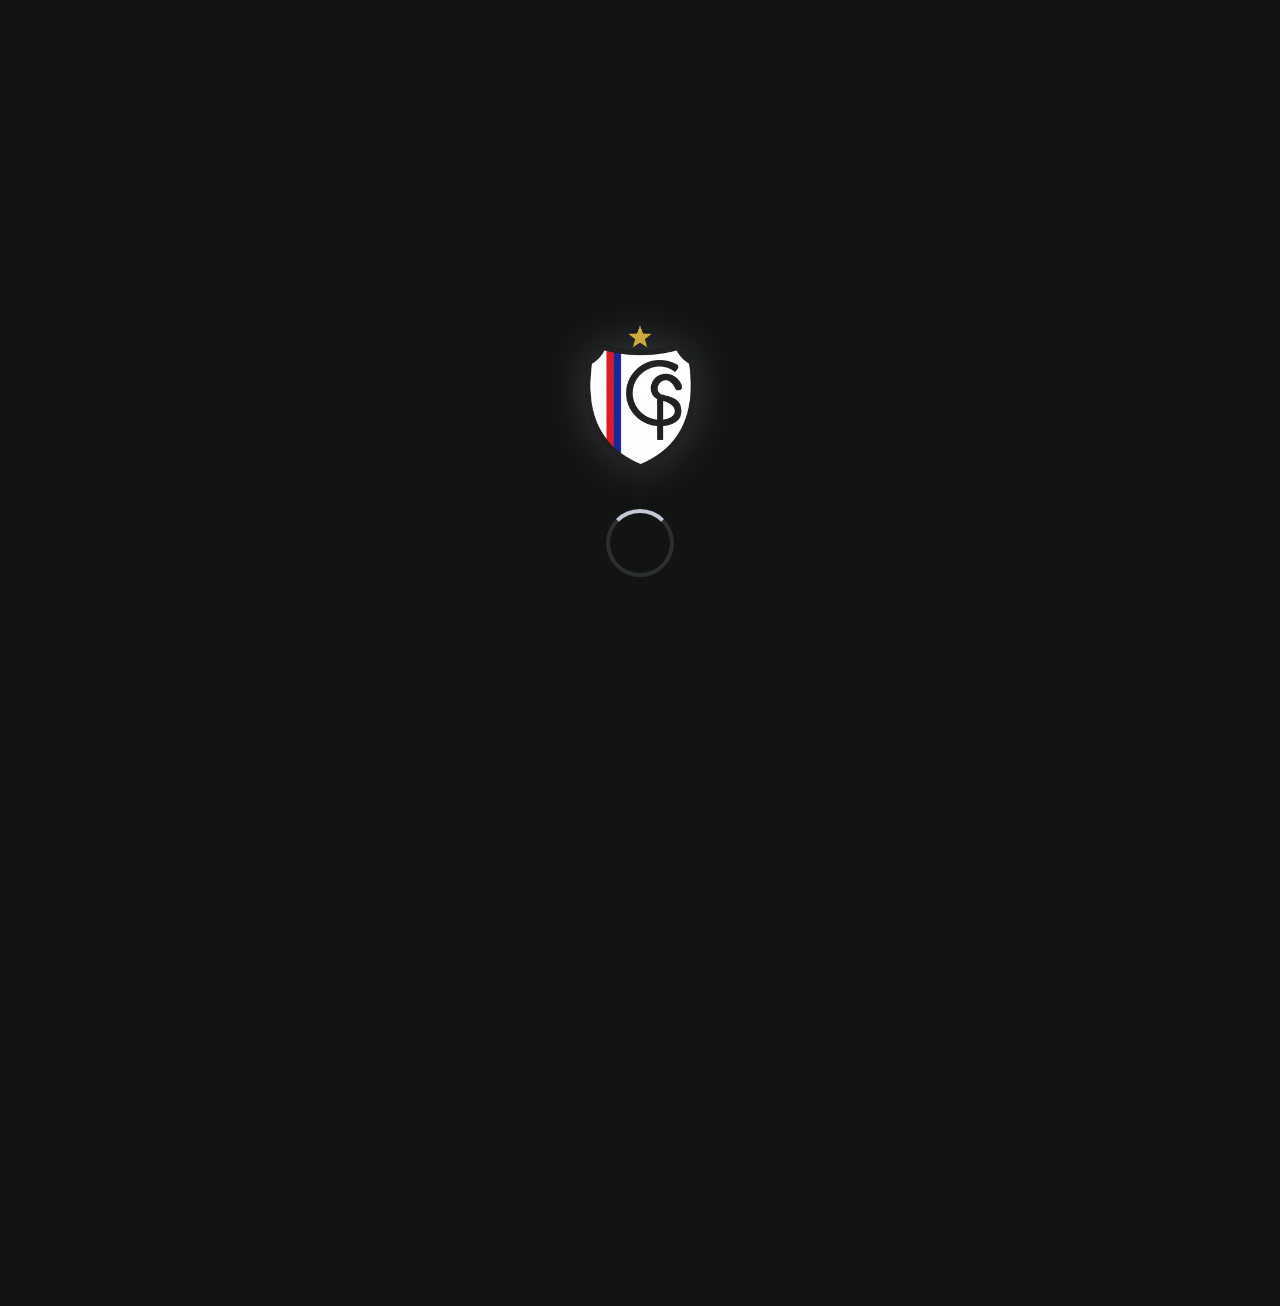
==== index.html @ ffbbaebc "Eliminar fallback hardcodeado 'Usuario' en perfil - Agregar subida de avatar: file input → canvas 12" ====
<!DOCTYPE html><html class="dark" lang="es"><head>
<meta charset="utf-8">
<meta content="width=device-width, initial-scale=1.0" name="viewport">
<title>ALBUM CSYDP</title>
<link rel="icon" type="image/png" sizes="32x32" href="assets/favicon-32x32.png">
<script src="https://cdn.tailwindcss.com?plugins=forms,container-queries"></script>
<link href="https://fonts.googleapis.com/css2?family=Anybody:wght@400;700;800&amp;family=Hanken+Grotesk:wght@400;600&amp;family=JetBrains+Mono:wght@500&amp;display=swap" rel="stylesheet">
<link href="https://fonts.googleapis.com/css2?family=Material+Symbols+Outlined:wght,FILL@100..700,0..1&amp;display=swap" rel="stylesheet">
<style>
#loading-screen {
  position: fixed; inset: 0; z-index: 9999;
  display: flex; flex-direction: column;
  align-items: center; justify-content: center;
  background: #121414;
  transition: opacity 0.4s ease;
}
#loading-screen.hidden { opacity: 0; pointer-events: none; }
@keyframes loading-spin { to { transform: rotate(360deg); } }
.loading-spin {
  width: 30px; height: 30px;
  border: 3px solid rgba(195,198,215,0.15);
  border-top-color: #c3c6d7;
  border-radius: 50%;
  animation: loading-spin 0.8s linear infinite;
}
</style>
<script id="tailwind-config">
        tailwind.config = {
            darkMode: "class",
            theme: {
                extend: {
                    "colors": {
                        "surface": "#121414",
                        "primary": "#c3c6d7",
                        "on-surface-variant": "#c7c6cc",
                        "primary-fixed": "#dfe2f3",
                        "on-secondary": "#680009",
                        "surface-container-high": "#282a2b",
                        "inverse-on-surface": "#2f3131",
                        "secondary-container": "#d2031e",
                        "on-surface": "#e2e2e2",
                        "error-container": "#93000a",
                        "on-background": "#e2e2e2",
                        "surface-tint": "#c3c6d7",
                        "on-tertiary-fixed": "#221b00",
                        "on-primary": "#2c303d",
                        "tertiary-fixed": "#ffe16d",
                        "secondary": "#ffb3ad",
                        "on-primary-fixed": "#171b28",
                        "on-primary-container": "#777b8a",
                        "inverse-primary": "#5a5e6d",
                        "on-primary-fixed-variant": "#434654",
                        "on-secondary-fixed": "#410003",
                        "on-tertiary-container": "#917a00",
                        "outline-variant": "#46464c",
                        "surface-container-highest": "#333535",
                        "tertiary-container": "#130e00",
                        "surface-dim": "#121414",
                        "on-error-container": "#ffdad6",
                        "on-tertiary-fixed-variant": "#544600",
                        "surface-container-low": "#1a1c1c",
                        "secondary-fixed-dim": "#ffb3ad",
                        "surface-variant": "#333535",
                        "on-secondary-fixed-variant": "#930011",
                        "on-secondary-container": "#ffe1de",
                        "primary-container": "#0a0e1a",
                        "surface-container-lowest": "#0c0f0f",
                        "surface-bright": "#37393a",
                        "tertiary-fixed-dim": "#e9c400",
                        "on-tertiary": "#3a3000",
                        "background": "#121414",
                        "inverse-surface": "#e2e2e2",
                        "tertiary": "#e9c400",
                        "on-error": "#690005",
                        "error": "#ffb4ab",
                        "outline": "#909096",
                        "surface-container": "#1e2020",
                        "primary-fixed-dim": "#c3c6d7",
                        "secondary-fixed": "#ffdad6"
                    },
                    "borderRadius": {
                        "DEFAULT": "0.125rem",
                        "lg": "0.25rem",
                        "xl": "0.5rem",
                        "full": "0.75rem"
                    },
                    "spacing": {
                        "grid-gutter": "1rem",
                        "container-max-width": "1200px",
                        "section-margin": "2rem",
                        "sticker-gap": "0.75rem"
                    },
                    "fontFamily": {
                        "display-lg": ["Anybody"],
                        "body-sm": ["Hanken Grotesk"],
                        "headline-md": ["Anybody"],
                        "body-lg": ["Hanken Grotesk"],
                        "label-numeric": ["JetBrains Mono"],
                        "display-lg-mobile": ["Anybody"]
                    },
                    "fontSize": {
                        "display-lg": ["32px", {"lineHeight": "1.1", "letterSpacing": "-0.02em", "fontWeight": "800"}],
                        "body-sm": ["14px", {"lineHeight": "1.5", "fontWeight": "400"}],
                        "headline-md": ["24px", {"lineHeight": "1.2", "fontWeight": "700"}],
                        "body-lg": ["18px", {"lineHeight": "1.6", "fontWeight": "400"}],
                        "label-numeric": ["12px", {"lineHeight": "1.0", "letterSpacing": "0.05em", "fontWeight": "500"}],
                        "display-lg-mobile": ["36px", {"lineHeight": "1.1", "fontWeight": "800"}]
                    }
                },
            },
        }
    </script>
<link href="Styles/styles.css" rel="stylesheet">
<script src="https://cdn.jsdelivr.net/npm/@supabase/supabase-js@2"></script>
</head>
<body class="font-body-lg text-body-lg">
<div id="loading-screen">
  <img src="assets/social-escudo-estrelladorada.png" alt="CSYDP"
    style="width:150px;height:150px;object-fit:contain;margin-bottom:36px;filter:drop-shadow(0 0 20px rgba(195,198,215,0.2));">
  <div class="loading-spin" style="width:60px;height:60px;border-width:4px;"></div>
</div>
<!-- Top App Bar -->
<header class="fixed top-0 w-full z-50 backdrop-blur-xl bg-surface/40">
<div class="flex justify-between items-center px-grid-gutter py-4 w-full max-w-container-max-width mx-auto">
<h1 class="font-display-lg-mobile text-display-lg-mobile md:font-display-lg md:text-display-lg text-primary drop-shadow-[0_2px_4px_rgba(195,198,215,0.3)] cursor-pointer" onclick="goToHome()">
                ALBUM CSYDP
            </h1>
<div class="flex items-center gap-4">
<div class="hidden md:flex items-center gap-3 mr-2 cursor-pointer hover:text-primary transition-colors relative" onclick="togglePilon()">
<span class="material-symbols-outlined text-[28px]">inventory_2</span>
<span class="font-body-sm text-[14px]">Pilón</span>
<span id="pilon-badge-desktop" class="pilon-badge hidden">0</span>
</div>
<div class="hidden md:flex items-center gap-3 mr-2 cursor-pointer hover:text-primary transition-colors" onclick="toggleStatsModal()">
<span class="material-symbols-outlined text-[28px]">bar_chart</span>
<span class="font-body-sm text-[14px]">Progreso</span>
</div>
<div class="hidden md:flex flex-col items-end mr-2">
<span class="font-headline-md text-primary leading-tight" id="profile-username"></span>
</div>
<div class="w-12 h-12 rounded-full overflow-hidden border-2 border-secondary-container shadow-lg cursor-pointer" onclick="toggleProfileModal()">
<img id="profile-avatar" alt="User Avatar" class="w-full h-full object-cover">
</div>
</div>
</div>
</header>
<!-- Main View -->
<main class="view-transition min-h-screen relative flex items-center justify-center pt-24 pb-12 overflow-hidden hidden-view" id="main-view">
<!-- Stadium Background -->
<div class="fixed inset-0 z-0">
<img alt="Stadium at night" class="w-full h-full object-cover brightness-50" src="https://lh3.googleusercontent.com/aida-public/[base64]">
<div class="absolute inset-0 bg-gradient-to-t from-surface via-transparent to-transparent"></div>
</div>
<div class="relative z-10 w-full max-w-6xl px-0 grid grid-cols-1 md:grid-cols-2 gap-8 items-stretch">
<!-- Daily Pack Card -->
<div class="glass-panel rounded-xl p-8 flex flex-col items-center justify-between group hover:border-primary/40 transition-all duration-500">
<div class="text-center">
<h2 class="font-display-lg-mobile text-primary mb-2">SOBRE DIARIO</h2>
<p id="subtitulo-sobre-diario" class="text-on-surface-variant font-body-sm">Vuelve mañana para más stickers gratuitos</p>
</div>
<div class="relative py-8 w-full flex justify-center">
<div class="absolute inset-0 bg-primary/10 blur-3xl rounded-full scale-75 group-hover:scale-100 transition-transform"></div>
<div class="relative z-10 floating-pack">
<img alt="Sobre de Figuritas" class="w-64 md:w-72 h-auto object-contain" src="https://lh3.googleusercontent.com/aida-public/[base64]"/>
</div>
</div>
<div class="w-full text-center space-y-6">
<div class="scoreboard-font text-4xl text-on-surface tracking-widest bg-black/40 py-4 rounded-lg border-b-2 border-primary/20" id="countdown">23:12:23</div>
<button id="btn-sobre-diario" class="w-full bg-secondary-container text-on-secondary-container font-display-lg-mobile text-xl py-4 rounded-lg shadow-[0_4px_0_#930011] active:translate-y-1 active:shadow-none transition-all flex items-center justify-center gap-3" onclick="abrirSobre()">
<span class="material-symbols-outlined">auto_awesome</span>
                        OBTENER SOBRE DIARIO
                    </button>
</div>
</div>
<!-- Album Access Card -->
<div class="relative overflow-hidden border rounded-xl flex flex-col items-center justify-between transition-all duration-500 cursor-pointer group h-full album-card-glow" onclick="toggleAlbum(1)"><div class="absolute inset-0 z-0">
    <img alt="Album Cover Background" class="w-full h-full object-cover" src="https://lh3.googleusercontent.com/aida-public/[base64]">
</div>

<div class="relative z-10 w-full h-full flex flex-col justify-between">
    <div class="text-center pt-4 ">
        <h2 class="font-headline-md text-primary uppercase tracking-wider drop-shadow-md">MI COLECCIÓN</h2>

        <div class="w-full space-y-2 pb-4 px-4">
            <div class="flex justify-between items-end mb-2">
                
                <span class="text-secondary font-label-numeric text-[10px] tracking-widest font-bold">%50 COMPLETADO</span>
            </div>
            <div class="w-full bg-surface-dim/50 h-2 rounded-full overflow-hidden border border-white/5">
                <div class="bg-secondary-container h-full w-1/2 shadow-[0_0_10px_rgba(210,3,30,0.5)]"></div>
            </div>
        </div>
    </div>
    </div>

    </div>
</div></div>
</div>
</main>
<!-- Album View - Page 1 -->
<main class="view-transition min-h-screen pt-32 pb-24 px-4 overflow-y-auto hidden-view album-page" id="album-page-1"></main>
<!-- Album View - Page 2 -->
<main class="view-transition min-h-screen pt-32 pb-24 px-4 overflow-y-auto hidden-view album-page" id="album-page-2"></main>
<!-- Album View - Pages 3-7 (Actuales + Promesas) -->
<main class="view-transition min-h-screen pt-32 pb-24 px-4 overflow-y-auto hidden-view album-page" id="album-page-3"></main>
<main class="view-transition min-h-screen pt-32 pb-24 px-4 overflow-y-auto hidden-view album-page" id="album-page-4"></main>
<main class="view-transition min-h-screen pt-32 pb-24 px-4 overflow-y-auto hidden-view album-page" id="album-page-5"></main>
<main class="view-transition min-h-screen pt-32 pb-24 px-4 overflow-y-auto hidden-view album-page" id="album-page-6"></main>
<main class="view-transition min-h-screen pt-32 pb-24 px-4 overflow-y-auto hidden-view album-page" id="album-page-7"></main>
<!-- Pack Result Modal -->
<div class="fixed inset-0 z-[60] flex items-center justify-center bg-black/70 backdrop-blur-sm hidden-view" id="pack-modal">
  <!-- Step 1: Closed Pack -->
  <div id="pack-step-closed" class="hidden-view flex flex-col items-center gap-6 glass-panel rounded-xl p-8 max-w-lg w-full mx-4 border border-primary/20 relative">
    <button class="absolute top-2 right-2 text-on-surface-variant hover:text-primary transition-colors" onclick="cerrarModalCompleto()" type="button">
      <span class="material-symbols-outlined text-2xl">close</span>
    </button>
    <img src="assets/sobre-album.png" alt="Sobre" class="w-64 h-auto object-contain floating-pack">
    <button class="w-full bg-secondary-container text-on-secondary-container font-display-lg-mobile text-xl py-4 rounded-lg shadow-[0_4px_0_#930011] active:translate-y-1 active:shadow-none transition-all flex items-center justify-center gap-3" onclick="animarApertura()" type="button">
      <span class="material-symbols-outlined">auto_awesome</span>
      ABRIR SOBRE
    </button>
  </div>
  <!-- Step 2: Revealing stickers -->
  <div id="pack-step-reveal" class="hidden-view flex flex-col items-center gap-6 glass-panel rounded-xl p-8 max-w-lg w-full mx-4 border border-primary/20 relative">
    <button class="absolute top-2 right-2 text-on-surface-variant hover:text-primary transition-colors" onclick="cerrarModalCompleto()" type="button">
      <span class="material-symbols-outlined text-2xl">close</span>
    </button>
    <h2 class="font-headline-md text-primary text-center">FIGURITA <span id="pack-current-num">1</span> DE 5</h2>
    <div id="sticker-stack" class="relative w-72 h-96"></div>
    <button id="btn-siguiente" class="w-full bg-secondary-container text-on-secondary-container font-display-lg-mobile text-xl py-4 rounded-lg shadow-[0_4px_0_#930011] active:translate-y-1 active:shadow-none transition-all" onclick="siguienteFigurita()" type="button">
      SIGUIENTE <span class="material-symbols-outlined" style="font-size: 20px;">arrow_forward</span>
    </button>
  </div>
  <!-- Step 3: All stickers revealed -->
  <div id="pack-step-complete" class="hidden-view flex flex-col items-center gap-6 glass-panel rounded-xl p-8 w-full mx-4 border border-primary/20 relative">
    <button class="absolute top-2 right-2 text-on-surface-variant hover:text-primary transition-colors" onclick="cerrarModalCompleto()" type="button">
      <span class="material-symbols-outlined text-2xl">close</span>
    </button>
    <h2 class="font-headline-md text-primary text-center">ABRISTE TU SOBRE</h2>
    <div id="pack-stickers-grid" class="flex justify-center gap-3 flex-nowrap"></div>
    <button class="w-full bg-secondary-container text-on-secondary-container font-display-lg-mobile text-xl py-4 rounded-lg shadow-[0_4px_0_#930011] active:translate-y-1 active:shadow-none transition-all" onclick="cerrarModalCompleto()" type="button">
      ACEPTAR
    </button>
  </div>
</div>
<!-- Pilón Overlay -->
<div class="fixed inset-0 hidden-view pilon-overlay" id="pilon-overlay" onclick="togglePilon()"></div>
<!-- Pilón Panel -->
<div class="fixed top-16 left-0 right-0 pilon-panel" id="pilon-panel">
  <div class="bg-surface-container-high border-b border-white/10 rounded-b-xl shadow-2xl max-h-[55vh] flex flex-col mx-4">
    <div class="flex items-center justify-between p-3 border-b border-white/5">
      <h2 class="font-headline-md text-[16px] text-primary">Figuritas <span class="text-secondary-container">Sueltas</span></h2>
      <button class="text-on-surface-variant hover:text-primary transition-colors" onclick="togglePilon()" type="button">
        <span class="material-symbols-outlined">close</span>
      </button>
    </div>
    <div class="p-3 overflow-y-auto flex-1">
      <div id="pilon-empty" class="text-center py-6 hidden-view">
        <span class="material-symbols-outlined text-4xl text-on-surface-variant opacity-30">inventory_2</span>
        <p class="text-on-surface-variant font-body-sm text-[13px] mt-2">No tenés figuritas sueltas</p>
      </div>
      <div id="pilon-grid" class="grid grid-cols-5 md:grid-cols-8 gap-2"></div>
    </div>
  </div>
</div>
<!-- Bottom Nav Bar (Mobile only) -->
<nav class="md:hidden fixed bottom-0 left-0 w-full z-50 flex justify-around items-center px-4 pb-6 pt-3 backdrop-blur-2xl border-t border-white/10 bg-surface/80 rounded-t-full shadow-2xl">
<div class="flex flex-col items-center justify-center text-on-surface-variant opacity-60" onclick="goToHome()">
<span class="material-symbols-outlined">stadium</span>
<span class="font-body-sm text-[10px]">Home</span>
</div>
<div class="flex flex-col items-center justify-center bg-secondary-container text-on-secondary-container rounded-full px-6 py-1 shadow-[0_0_15px_rgba(210,3,30,0.4)]" onclick="toggleAlbum(1)">
<span class="material-symbols-outlined" style="font-variation-settings: &quot;FILL&quot; 1;">book_5</span>
<span class="font-body-sm text-[10px]">Album</span>
</div>
<div class="flex flex-col items-center justify-center text-on-surface-variant opacity-60 relative" onclick="togglePilon()">
<span class="material-symbols-outlined">inventory_2</span>
<span class="font-body-sm text-[10px]">Pilón</span>
<span id="pilon-badge" class="pilon-badge hidden">0</span>
</div>
<div class="flex flex-col items-center justify-center text-on-surface-variant opacity-60" onclick="toggleStatsModal()">
<span class="material-symbols-outlined">bar_chart</span>
<span class="font-body-sm text-[10px]">Stats</span>
</div>
<div class="flex flex-col items-center justify-center text-on-surface-variant opacity-60" onclick="toggleProfileModal()">
<span class="material-symbols-outlined">person</span>
<span class="font-body-sm text-[10px]">Profile</span>
</div>
</nav>
<!-- Stats Modal -->
<div class="fixed inset-0 z-[60] flex items-center justify-center bg-black/70 backdrop-blur-sm hidden-view" id="stats-modal">
  <div class="glass-panel rounded-xl p-8 max-w-sm w-full mx-4 border border-primary/20 flex flex-col gap-6">
    <div class="text-center">
      <h2 class="font-headline-md text-primary">ESTADÍSTICAS</h2>
    </div>
    <div id="stats-content" class="space-y-5">
    </div>
    <button class="w-full bg-surface-container-high text-on-surface-variant font-display-lg-mobile text-lg py-3 rounded-lg border border-white/10 hover:bg-white/5 transition-all" onclick="toggleStatsModal()" type="button">
      CERRAR
    </button>
  </div>
</div>
<!-- Profile Modal -->
<div class="fixed inset-0 z-[60] flex items-center justify-center bg-black/70 backdrop-blur-sm hidden-view" id="profile-modal">
  <div class="glass-panel rounded-xl p-8 max-w-md w-full mx-4 border border-primary/20 flex flex-col items-center gap-6">
    <input type="file" id="avatar-upload-input" accept="image/*" hidden>
    <div class="w-28 h-28 rounded-full overflow-hidden border-4 border-secondary-container shadow-xl flex-shrink-0 cursor-pointer group relative" onclick="document.getElementById('avatar-upload-input').click()">
      <img id="profile-modal-avatar" alt="Avatar" class="w-full h-full object-cover">
      <div class="absolute -bottom-0.5 -right-0.5 bg-white rounded-full p-2 shadow-lg pointer-events-none">
        <span class="material-symbols-outlined text-surface text-base">edit</span>
      </div>
    </div>
    <div class="text-center w-full">
      <h2 class="font-headline-md text-primary text-2xl" id="profile-modal-username"></h2>
    </div>
    <div class="w-full space-y-4 border-t border-white/10 pt-4">
      <div class="flex items-center gap-3 text-sm">
        <span class="material-symbols-outlined text-on-surface-variant">mail</span>
        <span class="text-on-surface-variant">Correo:</span>
        <span class="text-primary ml-auto" id="profile-modal-email"></span>
      </div>
      <div class="flex items-center gap-3 text-sm">
        <span class="material-symbols-outlined text-on-surface-variant">calendar_month</span>
        <span class="text-on-surface-variant">Miembro desde:</span>
        <span class="text-primary ml-auto" id="profile-modal-member-since"></span>
      </div>

    </div>
    <button class="w-full bg-error-container/20 text-error font-display-lg-mobile text-lg py-3 rounded-lg border border-error/30 hover:bg-error-container/40 transition-all flex items-center justify-center gap-2" onclick="logout()" type="button">
      <span class="material-symbols-outlined" style="font-size: 18px;">logout</span>
      CERRAR SESIÓN
    </button>
    <button class="w-full bg-surface-container-high text-on-surface-variant font-display-lg-mobile text-lg py-3 rounded-lg border border-white/10 hover:bg-white/5 transition-all" onclick="toggleProfileModal()" type="button">
      CERRAR
    </button>
  </div>
</div>
<!-- Completion Modal -->
<div class="fixed inset-0 z-[70] flex items-center justify-center bg-black/70 backdrop-blur-sm hidden-view" id="completion-modal">
  <div class="glass-panel rounded-xl p-10 max-w-md w-full mx-4 border border-tertiary/40 flex flex-col items-center gap-6 text-center">
    <span class="material-symbols-outlined text-7xl text-tertiary" style="font-size: 72px;">emoji_events</span>
    <h2 class="font-display-lg-mobile text-3xl text-tertiary uppercase">¡FELICIDADES!</h2>
    <p class="text-on-surface-variant text-body-sm leading-relaxed">
      Has completado el <span class="text-primary font-bold">100%</span> del álbum del<br>
      <span class="text-primary font-bold">Club Social y Deportivo Pila</span>
    </p>
    <a id="btn-compartir-wspp" href="#" target="_blank" class="w-full bg-green-600 hover:bg-green-500 text-white font-display-lg-mobile text-lg py-4 rounded-lg shadow-[0_4px_0_#15803d] active:translate-y-1 active:shadow-none transition-all flex items-center justify-center gap-3">
      <span class="material-symbols-outlined">share</span>
      COMPARTIR EN WHATSAPP
    </a>
    <button class="w-full bg-surface-container-high text-on-surface-variant font-display-lg-mobile text-lg py-3 rounded-lg border border-white/10 hover:bg-white/5 transition-all" onclick="cerrarCompletado()" type="button">
      CERRAR
    </button>
  </div>
</div>
<script src="App/app.js"></script>

</body></html>
---- Styles/styles.css ----
body {
  background-color: #121414;
  color: #e2e2e2;
  overflow-x: hidden;
}

.material-symbols-outlined {
  font-variation-settings: 'FILL' 0, 'wght' 400, 'GRAD' 0, 'opsz' 24;
}

.glass-panel {
  backdrop-filter: blur(12px);
  background: rgba(255, 255, 255, 0.05);
  border: 1px solid rgba(255, 255, 255, 0.1);
}

.album-page-container {
  background: linear-gradient(135deg, #1a1c1c 0%, #121414 100%);
  position: relative;
  overflow: hidden;
  border: 1px solid rgba(255, 255, 255, 0.1);
}

.album-page-container::before {
  content: '';
  position: absolute;
  top: 0;
  left: 0;
  right: 0;
  bottom: 0;
  background-image: radial-gradient(circle at 2px 2px, rgba(255,255,255,0.02) 1px, transparent 0);
  background-size: 24px 24px;
  pointer-events: none;
  z-index: 1;
}

.sticker-slot {
  aspect-ratio: 3/4;
  transition: all 0.3s ease;
}

.sticker-slot img {
  border-radius: 8px;
  filter: drop-shadow(0 4px 8px rgba(0, 0, 0, 0.4));
  transition: all 0.3s ease;
}

.sticker-slot[data-state="imagen"] .state-imagen img {
  filter: drop-shadow(0 8px 20px rgba(0, 0, 0, 0.5));
}

.sticker-slot:hover img {
  filter: drop-shadow(0 6px 14px rgba(0, 0, 0, 0.5));
  transform: scale(1.03);
}

.pegar-badge {
  background: linear-gradient(135deg, #d2031e 0%, #e9c400 100%);
  color: white;
  font-family: 'Anybody', sans-serif;
  font-weight: 800;
  font-size: 13px;
  letter-spacing: 2px;
  padding: 8px 24px;
  border-radius: 6px;
  box-shadow: 0 4px 15px rgba(210, 3, 30, 0.5);
  z-index: 10;
}

.crease {
  background: linear-gradient(90deg, transparent, rgba(0,0,0,0.4), transparent);
  width: 60px;
  position: absolute;
  top: 0;
  bottom: 0;
  left: 50%;
  transform: translateX(-50%);
  z-index: 5;
  pointer-events: none;
}

.scoreboard-font {
  font-family: 'JetBrains Mono', monospace;
  letter-spacing: 2px;
}

.view-transition {
  transition: opacity 0.35s ease;
}

.hidden-view {
  opacity: 0;
  pointer-events: none;
  position: absolute !important;
}

.album-page {
  position: absolute !important;
  top: 0;
  left: 0;
  right: 0;
  bottom: 0;
}

.album-page-container {
  transition: opacity 0.35s ease;
}

.slide-out-fade { opacity: 0 !important; }
.slide-in-fade { opacity: 0; }

.watermark-shield {
  position: absolute;
  top: 50%;
  left: 50%;
  transform: translate(-50%, -50%);
  opacity: 0.05;
  width: 60%;
  pointer-events: none;
  z-index: 0;
}

.sticker-slot[data-state="vacio"] .state-vacio { display: flex; }
.sticker-slot[data-state="vacio"] .state-pegar,
.sticker-slot[data-state="vacio"] .state-imagen,
.sticker-slot[data-state="vacio"] .state-pegando { display: none; }

.sticker-slot[data-state="pegar"] .state-pegar { display: block; }
.sticker-slot[data-state="pegar"] .state-vacio,
.sticker-slot[data-state="pegar"] .state-imagen,
.sticker-slot[data-state="pegar"] .state-pegando { display: none; }

.sticker-slot[data-state="imagen"] .state-imagen { display: block; }
.sticker-slot[data-state="imagen"] .state-vacio,
.sticker-slot[data-state="imagen"] .state-pegar,
.sticker-slot[data-state="imagen"] .state-pegando { display: none; }

@keyframes float-pack {
  0% { transform: translateY(0px) rotate(-6deg); }
  50% { transform: translateY(-15px) rotate(-4deg); }
  100% { transform: translateY(0px) rotate(-6deg); }
}

.floating-pack {
  animation: float-pack 4s ease-in-out infinite;
  filter: drop-shadow(0 25px 25px rgba(0, 0, 0, 0.6));
}

@keyframes sticker-reveal {
  0% { transform: scale(0.3) rotate(-15deg); opacity: 0; }
  100% { transform: scale(1) rotate(0deg); opacity: 1; }
}

.sticker-reveal {
  animation: sticker-reveal 0.6s cubic-bezier(0.34, 1.56, 0.64, 1) forwards;
}

@keyframes pulse-glow {
  0%, 100% {
    box-shadow: 0 0 20px rgba(233, 196, 0, 0.2), 0 0 40px rgba(233, 196, 0, 0.08), 0 0 80px rgba(233, 196, 0, 0.04), 0 25px 50px -12px rgba(0, 0, 0, 0.5);
    border-color: rgba(233, 196, 0, 0.2);
  }
  50% {
    box-shadow: 0 0 30px rgba(233, 196, 0, 0.45), 0 0 60px rgba(233, 196, 0, 0.2), 0 0 100px rgba(233, 196, 0, 0.08), 0 25px 50px -12px rgba(0, 0, 0, 0.5);
    border-color: rgba(233, 196, 0, 0.5);
  }
}

@keyframes shimmer-sweep {
  0% { background-position: 200% 0; }
  100% { background-position: -200% 0; }
}

@keyframes float-glow {
  0%, 100% { transform: translateY(0px); }
  50% { transform: translateY(-6px); }
}

@keyframes twinkle {
  0%, 100% { opacity: 0.3; transform: scale(0.8); }
  50% { opacity: 1; transform: scale(1.3); }
}

.album-card-glow {
  animation: pulse-glow 3s ease-in-out infinite, float-glow 4s ease-in-out infinite;
  position: relative;
  overflow: hidden;
}

.album-card-glow::before {
  content: '';
  position: absolute;
  inset: 0;
  z-index: 2;
  pointer-events: none;
  background: linear-gradient(105deg,
    transparent 35%,
    rgba(233, 196, 0, 0.12) 42%,
    rgba(233, 196, 0, 0.25) 48%,
    rgba(233, 196, 0, 0.35) 50%,
    rgba(233, 196, 0, 0.25) 52%,
    rgba(233, 196, 0, 0.12) 58%,
    transparent 65%
  );
  background-size: 200% 100%;
  animation: shimmer-sweep 4s ease-in-out infinite;
}

.album-card-glow::after {
  content: '';
  position: absolute;
  inset: 0;
  z-index: 2;
  pointer-events: none;
  background-image:
    radial-gradient(3px 3px at 15% 25%, rgba(233, 196, 0, 0.9), transparent),
    radial-gradient(2px 2px at 35% 65%, rgba(233, 196, 0, 0.7), transparent),
    radial-gradient(3px 3px at 55% 15%, rgba(233, 196, 0, 0.8), transparent),
    radial-gradient(2px 2px at 75% 45%, rgba(233, 196, 0, 0.6), transparent),
    radial-gradient(2px 2px at 90% 75%, rgba(233, 196, 0, 0.7), transparent),
    radial-gradient(3px 3px at 25% 85%, rgba(233, 196, 0, 0.5), transparent),
    radial-gradient(2px 2px at 45% 40%, rgba(233, 196, 0, 0.8), transparent),
    radial-gradient(2px 2px at 65% 80%, rgba(233, 196, 0, 0.6), transparent);
  animation: twinkle 3s ease-in-out infinite;
}

@keyframes slide-up {
  0% { transform: translateY(100%); }
  100% { transform: translateY(0); }
}

@keyframes slide-down {
  0% { transform: translateY(0); }
  100% { transform: translateY(100%); }
}

@keyframes highlight-peg {
  0%, 100% { box-shadow: 0 0 0 rgba(233, 196, 0, 0); }
  25% { box-shadow: 0 0 20px rgba(233, 196, 0, 0.8), 0 0 40px rgba(233, 196, 0, 0.4); }
  50% { box-shadow: 0 0 0 rgba(233, 196, 0, 0); }
  75% { box-shadow: 0 0 20px rgba(233, 196, 0, 0.8), 0 0 40px rgba(233, 196, 0, 0.4); }
}

.pilon-overlay {
  background: rgba(0, 0, 0, 0.5);
  backdrop-filter: blur(4px);
  z-index: 70;
  transition: opacity 0.3s ease;
}

.pilon-panel {
  z-index: 71;
  opacity: 0;
  transform: translateY(-8px);
  pointer-events: none;
  transition: opacity 0.25s ease, transform 0.25s ease;
}

.pilon-panel.open {
  opacity: 1;
  transform: translateY(0);
  pointer-events: auto;
}

.pilon-badge {
  position: absolute;
  top: -4px;
  right: -6px;
  background: #d2031e;
  color: white;
  font-size: 9px;
  font-weight: 800;
  font-family: 'JetBrains Mono', monospace;
  min-width: 16px;
  height: 16px;
  border-radius: 8px;
  display: flex;
  align-items: center;
  justify-content: center;
  padding: 0 4px;
  box-shadow: 0 2px 6px rgba(210, 3, 30, 0.5);
}

.album-grid {
  display: grid;
  gap: 0.375rem;
  grid-template-columns: repeat(2, minmax(0, 1fr));
}

.album-page-container {
  transition: opacity 0.35s ease;
  will-change: opacity;
}

@keyframes spin {
  from { transform: rotate(0deg); }
  to { transform: rotate(360deg); }
}
.spin { animation: spin 1s linear infinite; display: inline-block; }

.sticker-slot[data-state="pegando"] .state-pegando { display: flex; }
.sticker-slot[data-state="pegando"] .state-vacio,
.sticker-slot[data-state="pegando"] .state-pegar,
.sticker-slot[data-state="pegando"] .state-imagen { display: none; }

.profile-modal-avatar {
  width: 112px;
  height: 112px;
  border-radius: 50%;
  object-fit: cover;
}

#profile-modal .glass-panel,
#stats-modal .glass-panel {
  max-height: 90vh;
  overflow-y: auto;
}

@media (min-width: 768px) {
  .album-grid {
    grid-template-columns: repeat(var(--grid-cols, 5), minmax(0, 1fr));
  }
}
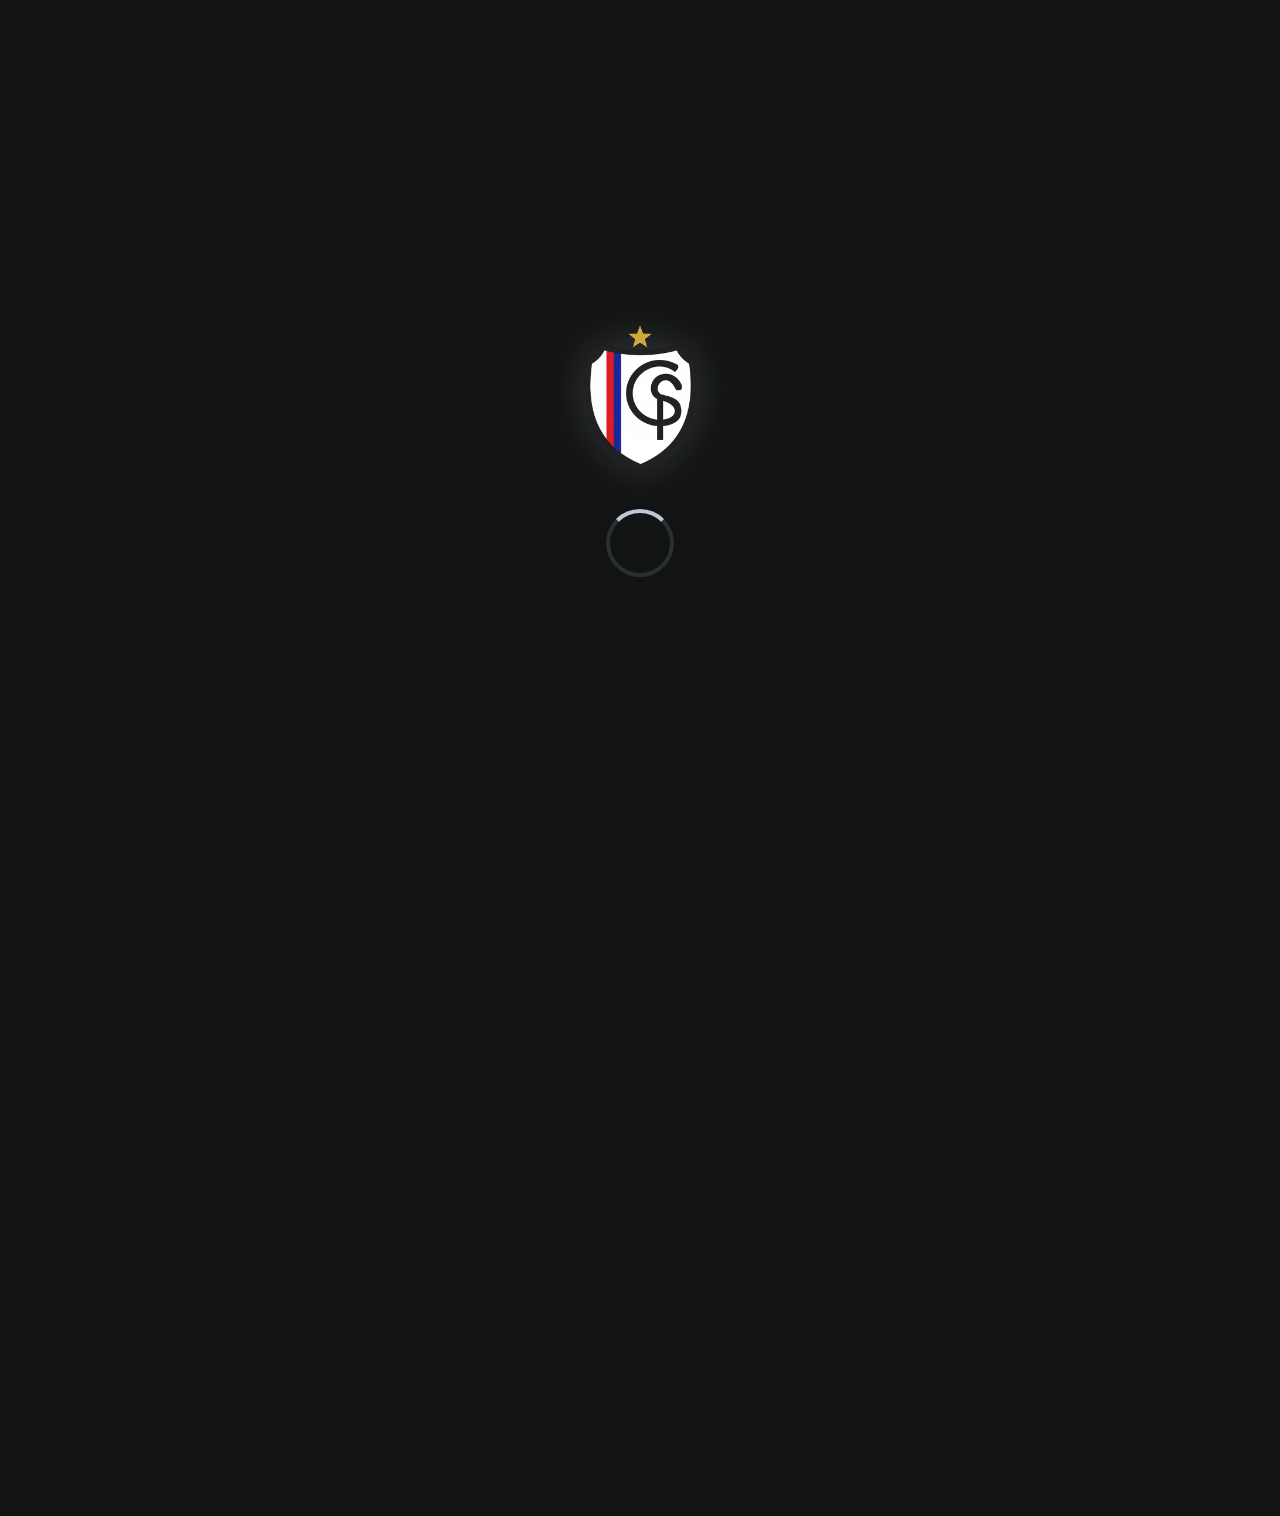
==== commit 2c3f2b21: "Vista responsive landscape + fixes de estabilidad - Landscape forzado: overlay de rotación en portra" ====
--- a/index.html
+++ b/index.html
@@ -119,6 +119,14 @@
     style="width:150px;height:150px;object-fit:contain;margin-bottom:36px;filter:drop-shadow(0 0 20px rgba(195,198,215,0.2));">
   <div class="loading-spin" style="width:60px;height:60px;border-width:4px;"></div>
 </div>
+<!-- Rotate Overlay -->
+<div class="fixed inset-0 z-[9999] bg-surface px-8 hidden" id="rotate-overlay">
+  <img src="assets/social-escudo-estrelladorada.png" alt="CSYDP" class="w-28 h-28 object-contain mb-8">
+  <h1 class="font-display-lg-mobile text-primary text-4xl mb-2">ALBUM CSYDP</h1>
+  <p class="text-on-surface-variant font-body-sm mb-8">Club Social y Deportivo Pila</p>
+  <span class="material-symbols-outlined text-6xl text-secondary-container rotate-icon">screen_rotation</span>
+  <p class="text-primary font-headline-md mt-6">Rotá el teléfono<br>para empezar</p>
+</div>
 <!-- Top App Bar -->
 <header class="fixed top-0 w-full z-50 backdrop-blur-xl bg-surface/40">
 <div class="flex justify-between items-center px-grid-gutter py-4 w-full max-w-container-max-width mx-auto">
@@ -145,28 +153,28 @@
 </div>
 </header>
 <!-- Main View -->
-<main class="view-transition min-h-screen relative flex items-center justify-center pt-24 pb-12 overflow-hidden hidden-view" id="main-view">
+<main class="view-transition min-h-screen relative flex md:items-center items-start justify-center pt-20 pb-8 overflow-hidden hidden-view" id="main-view">
 <!-- Stadium Background -->
 <div class="fixed inset-0 z-0">
 <img alt="Stadium at night" class="w-full h-full object-cover brightness-50" src="https://lh3.googleusercontent.com/aida-public/[base64]">
 <div class="absolute inset-0 bg-gradient-to-t from-surface via-transparent to-transparent"></div>
 </div>
-<div class="relative z-10 w-full max-w-6xl px-0 grid grid-cols-1 md:grid-cols-2 gap-8 items-stretch">
+<div class="relative z-10 w-full max-w-5xl px-0 grid grid-cols-1 md:grid-cols-2 gap-6 items-stretch">
 <!-- Daily Pack Card -->
-<div class="glass-panel rounded-xl p-8 flex flex-col items-center justify-between group hover:border-primary/40 transition-all duration-500">
+<div class="glass-panel rounded-xl p-6 flex flex-col items-center justify-between group hover:border-primary/40 transition-all duration-500">
 <div class="text-center">
-<h2 class="font-display-lg-mobile text-primary mb-2">SOBRE DIARIO</h2>
-<p id="subtitulo-sobre-diario" class="text-on-surface-variant font-body-sm">Vuelve mañana para más stickers gratuitos</p>
-</div>
-<div class="relative py-8 w-full flex justify-center">
+<h2 class="font-display-lg-mobile text-primary mb-1">SOBRE DIARIO</h2>
+<p id="subtitulo-sobre-diario" class="text-on-surface-variant font-body-sm">Cargando...</p>
+</div>
+<div class="relative py-6 w-full flex justify-center">
 <div class="absolute inset-0 bg-primary/10 blur-3xl rounded-full scale-75 group-hover:scale-100 transition-transform"></div>
 <div class="relative z-10 floating-pack">
-<img alt="Sobre de Figuritas" class="w-64 md:w-72 h-auto object-contain" src="https://lh3.googleusercontent.com/aida-public/[base64]"/>
-</div>
-</div>
-<div class="w-full text-center space-y-6">
-<div class="scoreboard-font text-4xl text-on-surface tracking-widest bg-black/40 py-4 rounded-lg border-b-2 border-primary/20" id="countdown">23:12:23</div>
-<button id="btn-sobre-diario" class="w-full bg-secondary-container text-on-secondary-container font-display-lg-mobile text-xl py-4 rounded-lg shadow-[0_4px_0_#930011] active:translate-y-1 active:shadow-none transition-all flex items-center justify-center gap-3" onclick="abrirSobre()">
+<img alt="Sobre de Figuritas" class="w-48 md:w-56 h-auto object-contain" src="https://lh3.googleusercontent.com/aida-public/[base64]"/>
+</div>
+</div>
+<div class="w-full text-center space-y-4">
+<div class="scoreboard-font text-3xl text-on-surface tracking-widest bg-black/40 py-3 rounded-lg border-b-2 border-primary/20" id="countdown">23:12:23</div>
+<button id="btn-sobre-diario" class="w-full bg-secondary-container text-on-secondary-container font-display-lg-mobile text-lg py-3 rounded-lg shadow-[0_4px_0_#930011] active:translate-y-1 active:shadow-none transition-all flex items-center justify-center gap-2" onclick="abrirSobre()">
 <span class="material-symbols-outlined">auto_awesome</span>
                         OBTENER SOBRE DIARIO
                     </button>
@@ -174,19 +182,19 @@
 </div>
 <!-- Album Access Card -->
 <div class="relative overflow-hidden border rounded-xl flex flex-col items-center justify-between transition-all duration-500 cursor-pointer group h-full album-card-glow" onclick="toggleAlbum(1)"><div class="absolute inset-0 z-0">
-    <img alt="Album Cover Background" class="w-full h-full object-cover" src="https://lh3.googleusercontent.com/aida-public/[base64]">
+    <img alt="Album Cover Background" class="w-full h-full object-cover" src="assets/portada-album.png">
 </div>
 
 <div class="relative z-10 w-full h-full flex flex-col justify-between">
-    <div class="text-center pt-4 ">
+    <div class="text-center pt-3 ">
         <h2 class="font-headline-md text-primary uppercase tracking-wider drop-shadow-md">MI COLECCIÓN</h2>
 
-        <div class="w-full space-y-2 pb-4 px-4">
+        <div class="w-full space-y-2 pb-3 px-3">
             <div class="flex justify-between items-end mb-2">
                 
                 <span class="text-secondary font-label-numeric text-[10px] tracking-widest font-bold">%50 COMPLETADO</span>
             </div>
-            <div class="w-full bg-surface-dim/50 h-2 rounded-full overflow-hidden border border-white/5">
+            <div class="w-full bg-surface-dim/50 h-1.5 rounded-full overflow-hidden border border-white/5">
                 <div class="bg-secondary-container h-full w-1/2 shadow-[0_0_10px_rgba(210,3,30,0.5)]"></div>
             </div>
         </div>
@@ -198,15 +206,15 @@
 </div>
 </main>
 <!-- Album View - Page 1 -->
-<main class="view-transition min-h-screen pt-32 pb-24 px-4 overflow-y-auto hidden-view album-page" id="album-page-1"></main>
+<main class="view-transition min-h-screen pt-32 pb-12 px-4 overflow-y-auto hidden-view album-page" id="album-page-1"></main>
 <!-- Album View - Page 2 -->
-<main class="view-transition min-h-screen pt-32 pb-24 px-4 overflow-y-auto hidden-view album-page" id="album-page-2"></main>
+<main class="view-transition min-h-screen pt-32 pb-12 px-4 overflow-y-auto hidden-view album-page" id="album-page-2"></main>
 <!-- Album View - Pages 3-7 (Actuales + Promesas) -->
-<main class="view-transition min-h-screen pt-32 pb-24 px-4 overflow-y-auto hidden-view album-page" id="album-page-3"></main>
-<main class="view-transition min-h-screen pt-32 pb-24 px-4 overflow-y-auto hidden-view album-page" id="album-page-4"></main>
-<main class="view-transition min-h-screen pt-32 pb-24 px-4 overflow-y-auto hidden-view album-page" id="album-page-5"></main>
-<main class="view-transition min-h-screen pt-32 pb-24 px-4 overflow-y-auto hidden-view album-page" id="album-page-6"></main>
-<main class="view-transition min-h-screen pt-32 pb-24 px-4 overflow-y-auto hidden-view album-page" id="album-page-7"></main>
+<main class="view-transition min-h-screen pt-32 pb-12 px-4 overflow-y-auto hidden-view album-page" id="album-page-3"></main>
+<main class="view-transition min-h-screen pt-32 pb-12 px-4 overflow-y-auto hidden-view album-page" id="album-page-4"></main>
+<main class="view-transition min-h-screen pt-32 pb-12 px-4 overflow-y-auto hidden-view album-page" id="album-page-5"></main>
+<main class="view-transition min-h-screen pt-32 pb-12 px-4 overflow-y-auto hidden-view album-page" id="album-page-6"></main>
+<main class="view-transition min-h-screen pt-32 pb-12 px-4 overflow-y-auto hidden-view album-page" id="album-page-7"></main>
 <!-- Pack Result Modal -->
 <div class="fixed inset-0 z-[60] flex items-center justify-center bg-black/70 backdrop-blur-sm hidden-view" id="pack-modal">
   <!-- Step 1: Closed Pack -->
@@ -225,7 +233,7 @@
     <button class="absolute top-2 right-2 text-on-surface-variant hover:text-primary transition-colors" onclick="cerrarModalCompleto()" type="button">
       <span class="material-symbols-outlined text-2xl">close</span>
     </button>
-    <h2 class="font-headline-md text-primary text-center">FIGURITA <span id="pack-current-num">1</span> DE 5</h2>
+    <h2 class="font-headline-md text-primary text-center">FIGURITA <span id="pack-current-num">1</span></h2>
     <div id="sticker-stack" class="relative w-72 h-96"></div>
     <button id="btn-siguiente" class="w-full bg-secondary-container text-on-secondary-container font-display-lg-mobile text-xl py-4 rounded-lg shadow-[0_4px_0_#930011] active:translate-y-1 active:shadow-none transition-all" onclick="siguienteFigurita()" type="button">
       SIGUIENTE <span class="material-symbols-outlined" style="font-size: 20px;">arrow_forward</span>
@@ -306,7 +314,7 @@
     <input type="file" id="avatar-upload-input" accept="image/*" hidden>
     <div class="w-28 h-28 rounded-full overflow-hidden border-4 border-secondary-container shadow-xl flex-shrink-0 cursor-pointer group relative" onclick="document.getElementById('avatar-upload-input').click()">
       <img id="profile-modal-avatar" alt="Avatar" class="w-full h-full object-cover">
-      <div class="absolute -bottom-0.5 -right-0.5 bg-white rounded-full p-2 shadow-lg pointer-events-none">
+      <div class="absolute -bottom-0.5 -right-0.5 bg-white rounded-full p-2 shadow-lg pointer-events-none landscape-edit-icon">
         <span class="material-symbols-outlined text-surface text-base">edit</span>
       </div>
     </div>
@@ -335,8 +343,35 @@
     </button>
   </div>
 </div>
-<!-- Completion Modal -->
-<div class="fixed inset-0 z-[70] flex items-center justify-center bg-black/70 backdrop-blur-sm hidden-view" id="completion-modal">
+  <!-- Share Modal -->
+  <div class="fixed inset-0 z-[65] flex items-center justify-center bg-black/70 backdrop-blur-sm hidden-view" id="compartir-modal">
+    <div class="glass-panel rounded-xl p-6 max-w-xs w-full mx-4 border border-primary/20 flex flex-col items-center gap-4 relative">
+      <button class="absolute top-3 right-3 text-on-surface-variant hover:text-primary transition-colors" onclick="cerrarCompartir()" type="button">
+        <span class="material-symbols-outlined text-2xl">close</span>
+      </button>
+      <h2 class="font-headline-md text-primary text-xl">COMPARTIR</h2>
+      <div class="w-28 h-36 md:w-32 md:h-40 rounded-lg overflow-hidden border border-white/10 bg-surface-container-high">
+        <img id="compartir-img" class="w-full h-full object-contain" src="" alt="Sticker">
+      </div>
+      <p id="compartir-nombre" class="font-body-sm text-primary text-center text-sm leading-tight"></p>
+      <div class="w-full space-y-2.5">
+        <button onclick="compartirCopiar()" class="w-full bg-surface-container-high text-on-surface-variant hover:text-primary font-display-lg-mobile text-sm py-3 rounded-lg border border-white/10 hover:bg-white/5 transition-all flex items-center justify-center gap-3" type="button">
+          <span class="material-symbols-outlined text-xl">link</span> Copiar Link
+        </button>
+        <button onclick="compartirWhatsApp()" class="w-full bg-[#25D366] hover:bg-[#20bd5a] text-white font-display-lg-mobile text-sm py-3 rounded-lg shadow-[0_4px_0_#1a9a4a] active:translate-y-1 active:shadow-none transition-all flex items-center justify-center gap-3" type="button">
+          <span class="material-symbols-outlined text-xl">chat</span> WhatsApp
+        </button>
+        <button onclick="compartirWeb()" class="w-full bg-surface-container-high text-on-surface-variant hover:text-primary font-display-lg-mobile text-sm py-3 rounded-lg border border-white/10 hover:bg-white/5 transition-all flex items-center justify-center gap-3" type="button">
+          <span class="material-symbols-outlined text-xl">share</span> Compartir
+        </button>
+      </div>
+      <button class="w-full bg-surface-container-high text-on-surface-variant font-display-lg-mobile text-base py-3 rounded-lg border border-white/10 hover:bg-white/5 transition-all" onclick="cerrarCompartir()" type="button">CERRAR</button>
+    </div>
+  </div>
+  <!-- Toast -->
+  <div id="toast" class="fixed bottom-28 md:bottom-8 left-1/2 -translate-x-1/2 z-[80] bg-surface-container-high text-primary font-body-sm px-5 py-2.5 rounded-lg border border-white/10 shadow-2xl backdrop-blur-xl transition-all duration-300 opacity-0 pointer-events-none"></div>
+  <!-- Completion Modal -->
+  <div class="fixed inset-0 z-[70] flex items-center justify-center bg-black/70 backdrop-blur-sm hidden-view" id="completion-modal">
   <div class="glass-panel rounded-xl p-10 max-w-md w-full mx-4 border border-tertiary/40 flex flex-col items-center gap-6 text-center">
     <span class="material-symbols-outlined text-7xl text-tertiary" style="font-size: 72px;">emoji_events</span>
     <h2 class="font-display-lg-mobile text-3xl text-tertiary uppercase">¡FELICIDADES!</h2>
@@ -344,15 +379,32 @@
       Has completado el <span class="text-primary font-bold">100%</span> del álbum del<br>
       <span class="text-primary font-bold">Club Social y Deportivo Pila</span>
     </p>
-    <a id="btn-compartir-wspp" href="#" target="_blank" class="w-full bg-green-600 hover:bg-green-500 text-white font-display-lg-mobile text-lg py-4 rounded-lg shadow-[0_4px_0_#15803d] active:translate-y-1 active:shadow-none transition-all flex items-center justify-center gap-3">
-      <span class="material-symbols-outlined">share</span>
-      COMPARTIR EN WHATSAPP
-    </a>
+    <div class="w-full space-y-2.5">
+      <button onclick="completadoCopiar()" class="w-full bg-surface-container-high text-on-surface-variant hover:text-primary font-display-lg-mobile text-sm py-3 rounded-lg border border-white/10 hover:bg-white/5 transition-all flex items-center justify-center gap-3" type="button">
+        <span class="material-symbols-outlined text-xl">link</span> Copiar Link
+      </button>
+      <button onclick="completadoWhatsApp()" class="w-full bg-[#25D366] hover:bg-[#20bd5a] text-white font-display-lg-mobile text-sm py-3 rounded-lg shadow-[0_4px_0_#1a9a4a] active:translate-y-1 active:shadow-none transition-all flex items-center justify-center gap-3" type="button">
+        <span class="material-symbols-outlined text-xl">chat</span> WhatsApp
+      </button>
+      <button onclick="completadoWeb()" class="w-full bg-surface-container-high text-on-surface-variant hover:text-primary font-display-lg-mobile text-sm py-3 rounded-lg border border-white/10 hover:bg-white/5 transition-all flex items-center justify-center gap-3" type="button">
+        <span class="material-symbols-outlined text-xl">share</span> Compartir
+      </button>
+    </div>
     <button class="w-full bg-surface-container-high text-on-surface-variant font-display-lg-mobile text-lg py-3 rounded-lg border border-white/10 hover:bg-white/5 transition-all" onclick="cerrarCompletado()" type="button">
       CERRAR
     </button>
+  </div>
+</div>
+<!-- Sticker Modal -->
+<div class="fixed inset-0 z-[75] flex items-center justify-center bg-black/80 hidden-view" id="sticker-modal" onclick="cerrarStickerModal()">
+  <div class="relative max-w-lg w-full mx-4 flex items-center justify-center" onclick="event.stopPropagation()">
+    <button class="absolute -top-10 right-0 text-white/70 hover:text-white transition-colors z-10" onclick="cerrarStickerModal()" type="button">
+      <span class="material-symbols-outlined text-3xl">close</span>
+    </button>
+    <img id="sticker-modal-img" class="w-full max-h-[40vh] object-contain drop-shadow-2xl" src="" alt="Sticker">
   </div>
 </div>
 <script src="App/app.js"></script>
 
 </body></html>
+  
--- a/Styles/styles.css
+++ b/Styles/styles.css
@@ -19,6 +19,8 @@
   position: relative;
   overflow: hidden;
   border: 1px solid rgba(255, 255, 255, 0.1);
+  transition: opacity 0.35s ease;
+  will-change: opacity;
 }
 
 .album-page-container::before {
@@ -102,12 +104,7 @@
   bottom: 0;
 }
 
-.album-page-container {
-  transition: opacity 0.35s ease;
-}
-
-.slide-out-fade { opacity: 0 !important; }
-.slide-in-fade { opacity: 0; }
+
 
 .watermark-shield {
   position: absolute;
@@ -224,22 +221,7 @@
   animation: twinkle 3s ease-in-out infinite;
 }
 
-@keyframes slide-up {
-  0% { transform: translateY(100%); }
-  100% { transform: translateY(0); }
-}
-
-@keyframes slide-down {
-  0% { transform: translateY(0); }
-  100% { transform: translateY(100%); }
-}
-
-@keyframes highlight-peg {
-  0%, 100% { box-shadow: 0 0 0 rgba(233, 196, 0, 0); }
-  25% { box-shadow: 0 0 20px rgba(233, 196, 0, 0.8), 0 0 40px rgba(233, 196, 0, 0.4); }
-  50% { box-shadow: 0 0 0 rgba(233, 196, 0, 0); }
-  75% { box-shadow: 0 0 20px rgba(233, 196, 0, 0.8), 0 0 40px rgba(233, 196, 0, 0.4); }
-}
+
 
 .pilon-overlay {
   background: rgba(0, 0, 0, 0.5);
@@ -287,10 +269,7 @@
   grid-template-columns: repeat(2, minmax(0, 1fr));
 }
 
-.album-page-container {
-  transition: opacity 0.35s ease;
-  will-change: opacity;
-}
+
 
 @keyframes spin {
   from { transform: rotate(0deg); }
@@ -303,17 +282,220 @@
 .sticker-slot[data-state="pegando"] .state-pegar,
 .sticker-slot[data-state="pegando"] .state-imagen { display: none; }
 
-.profile-modal-avatar {
-  width: 112px;
-  height: 112px;
-  border-radius: 50%;
-  object-fit: cover;
-}
-
 #profile-modal .glass-panel,
-#stats-modal .glass-panel {
+#stats-modal .glass-panel,
+#compartir-modal .glass-panel {
   max-height: 90vh;
   overflow-y: auto;
+}
+
+.share-btn {
+  background: rgba(255,255,255,0.04);
+  border: 1px solid rgba(255,255,255,0.06);
+  border-radius: 6px;
+  padding: 4px 10px;
+  cursor: pointer;
+  transition: all 0.2s ease;
+}
+
+.share-btn:hover {
+  background: rgba(255,255,255,0.08);
+  border-color: rgba(255,255,255,0.15);
+}
+
+#toast {
+  font-family: 'Hanken Grotesk', sans-serif;
+  text-align: center;
+  white-space: nowrap;
+}
+
+#toast.opacity-100 {
+  transform: translateX(-50%) translateY(0);
+}
+
+#toast.opacity-0 {
+  transform: translateX(-50%) translateY(8px);
+}
+
+#rotate-overlay {
+  display: none;
+}
+#rotate-overlay:not(.hidden) {
+  display: flex;
+  flex-direction: column;
+  align-items: center;
+  justify-content: center;
+  text-align: center;
+}
+
+@keyframes rotate-hint {
+  0% { transform: rotate(0deg); }
+  25% { transform: rotate(90deg); }
+  50% { transform: rotate(90deg); }
+  75% { transform: rotate(0deg); }
+  100% { transform: rotate(0deg); }
+}
+
+.rotate-icon {
+  animation: rotate-hint 2.5s ease-in-out infinite;
+}
+
+@media (orientation: landscape) and (max-height: 450px) {
+  header .py-4 { padding-top: 0.375rem; padding-bottom: 0.375rem; }
+  header .gap-4 > .hidden { display: flex !important; }
+  header .flex-col.items-end { display: flex !important; }
+  header .w-12 { width: 2rem; height: 2rem; }
+  header .text-\\[28px\\] { font-size: 18px !important; }
+  header .text-\\[14px\\] { font-size: 10px !important; }
+  header h1 { font-size: 12px !important; }
+
+  nav.fixed.bottom-0 { display: none !important; }
+
+  .album-page { padding-top: 3rem !important; padding-bottom: 0.5rem !important; }
+  .album-page-container { padding: 0.25rem !important; }
+  .album-grid { grid-template-columns: repeat(var(--grid-cols, 5), minmax(0, 1fr)) !important; gap: 0.1rem; }
+  .sticker-slot { aspect-ratio: 3/4 !important; max-height: 100px !important; }
+  .sticker-slot img { border-radius: 2px; max-height: 100px !important; }
+  .sticker-slot .pegar-badge { font-size: 7px !important; padding: 2px 8px !important; }
+  .sticker-slot .state-vacio img,
+  .sticker-slot .state-pegar img { max-height: 100px !important; }
+  .album-page-container .mt-3 { margin-top: 0 !important; }
+  .album-page-container .text-center.mb-2 { margin-bottom: 0.1rem !important; }
+  .album-page-container h2 { font-size: 11px !important; }
+  .album-page-container .font-label-numeric.text-\\[9px\\] { font-size: 7px !important; }
+  .album-page-container .text-\\[9px\\] { font-size: 6px !important; }
+  .album-page-container .text-xl { font-size: 14px !important; }
+
+  #main-view { padding-top: 3rem !important; }
+  #main-view .gap-6 { gap: 0.5rem; }
+  #main-view .p-6 { padding: 0.5rem; }
+  #main-view h2.font-display-lg-mobile { font-size: 12px !important; }
+  #main-view .text-3xl { font-size: 0.875rem !important; }
+  #main-view .text-lg { font-size: 0.625rem !important; }
+  #main-view .py-3 { padding-top: 0.25rem !important; padding-bottom: 0.25rem !important; }
+  #main-view .w-48 { width: 4rem; }
+  #main-view .text-\\[10px\\] { font-size: 7px !important; }
+  #main-view .py-6 { padding-top: 0.5rem !important; padding-bottom: 0.5rem !important; }
+  #main-view .py-2 { padding-top: 0.25rem !important; padding-bottom: 0.25rem !important; }
+
+  #main-view .grid-cols-1 { grid-template-columns: repeat(2, minmax(0,1fr)) !important; gap: 2rem !important; padding: 0 1rem !important; }
+  #main-view .max-w-5xl { max-width: 100% !important; }
+
+  .album-page-container .flex-col { flex-direction: row !important; }
+  .album-page-container .max-w-\\[1100px\\] { max-width: 100% !important; }
+  .album-page-container > .flex-col > div:first-child {
+    display: flex !important;
+    width: 70px !important;
+    min-width: 70px !important;
+  }
+  .album-page-container > .flex-col > div:last-child { display: none !important; }
+
+  #main-view .album-card-glow {
+    align-self: center !important;
+    width: 260px !important;
+    height: 280px !important;
+  }
+  #main-view .album-card-glow .absolute.inset-0 {
+    padding: 0.5rem !important;
+  }
+  #main-view .album-card-glow img {
+    object-fit: contain !important;
+  }
+
+  #main-view .grid-cols-1 > .glass-panel {
+    align-self: center !important;
+    justify-self: center !important;
+    width: 260px !important;
+    height: 280px !important;
+    overflow: hidden !important;
+  }
+  #main-view .grid-cols-1 > .glass-panel .floating-pack img {
+    width: auto !important;
+    max-height: 130px !important;
+  }
+  #main-view .grid-cols-1 > .glass-panel h2 {
+    font-size: 10px !important;
+  }
+  #main-view .grid-cols-1 > .glass-panel p {
+    font-size: 8px !important;
+  }
+  #main-view .grid-cols-1 > .glass-panel #countdown {
+    font-size: 0.7rem !important;
+    padding-top: 0.15rem !important;
+    padding-bottom: 0.15rem !important;
+  }
+  #main-view .grid-cols-1 > .glass-panel #btn-sobre-diario {
+    font-size: 0.5rem !important;
+    padding-top: 0.15rem !important;
+    padding-bottom: 0.15rem !important;
+  }
+  #main-view .grid-cols-1 > .glass-panel .py-6 {
+    padding-top: 0.25rem !important;
+    padding-bottom: 0.25rem !important;
+  }
+
+  /* ===== PACK MODAL (SORTEO) ===== */
+  #pack-step-closed { padding: 1rem !important; gap: 0.5rem !important; }
+  #pack-step-closed img { width: 8rem !important; }
+  #pack-step-closed button { font-size: 0.75rem !important; padding: 0.5rem 1rem !important; }
+
+  #pack-step-reveal { padding: 0.75rem !important; gap: 0.5rem !important; }
+  #pack-step-reveal h2 { font-size: 11px !important; margin: 0 !important; }
+  #sticker-stack { width: 9rem !important; height: 11rem !important; }
+  #sticker-stack img { width: 9rem !important; height: 11rem !important; }
+  #sticker-stack span { font-size: 10px !important; margin-top: 0.25rem !important; }
+  #btn-siguiente { font-size: 0.7rem !important; padding: 0.35rem 1rem !important; }
+
+  #pack-step-complete { padding: 0.75rem !important; gap: 0.5rem !important; }
+  #pack-step-complete h2 { font-size: 11px !important; }
+  #pack-stickers-grid img { width: 5rem !important; height: 7rem !important; }
+  #pack-stickers-grid span { font-size: 8px !important; }
+  #pack-stickers-grid button { font-size: 0.6rem !important; gap: 0.15rem !important; }
+  #pack-stickers-grid button span { font-size: 12px !important; }
+  #pack-step-complete > button { font-size: 0.7rem !important; padding: 0.35rem 1rem !important; }
+
+  /* ===== STATS MODAL ===== */
+  #stats-modal .glass-panel { padding: 1rem !important; gap: 0.5rem !important; }
+  #stats-modal h2 { font-size: 14px !important; }
+  #stats-modal .space-y-5 > * { margin-top: 0.5rem !important; }
+  #stats-modal button { font-size: 0.75rem !important; padding: 0.4rem !important; }
+
+  /* ===== PROFILE MODAL ===== */
+  #profile-modal .glass-panel { padding: 0.75rem !important; gap: 0.5rem !important; }
+  #profile-modal .w-28 { width: 4rem !important; height: 4rem !important; }
+  #profile-modal h2 { font-size: 1rem !important; }
+  #profile-modal .text-sm { font-size: 0.65rem !important; }
+  #profile-modal .space-y-4 > * { margin-top: 0.5rem !important; }
+  #profile-modal button { font-size: 0.7rem !important; padding: 0.35rem !important; }
+  #profile-modal .landscape-edit-icon { width: 12px !important; height: 12px !important; padding: 0 !important; display: flex !important; align-items: center !important; justify-content: center !important; border-radius: 50% !important; }
+  #profile-modal .landscape-edit-icon span { font-size: 9px !important; }
+
+  /* ===== COMPLETION MODAL ===== */
+  #completion-modal .glass-panel { padding: 0.75rem !important; gap: 0.5rem !important; }
+  #completion-modal .text-7xl { font-size: 36px !important; }
+  #completion-modal h2 { font-size: 0.9rem !important; }
+  #completion-modal p { font-size: 0.7rem !important; }
+  #completion-modal .space-y-2\\.5 > * { margin-top: 0.35rem !important; }
+  #completion-modal button { font-size: 0.6rem !important; padding: 0.35rem !important; }
+  #completion-modal button span.material-symbols-outlined { font-size: 14px !important; }
+
+  /* ===== SHARE MODAL ===== */
+  #compartir-modal .glass-panel { padding: 0.75rem !important; gap: 0.5rem !important; max-width: 280px !important; }
+  #compartir-modal h2 { font-size: 13px !important; }
+  #compartir-modal .w-28 { width: 3.5rem !important; height: 4.5rem !important; }
+  #compartir-modal .w-28 img { width: 100% !important; height: 100% !important; }
+  #compartir-modal p { font-size: 0.65rem !important; }
+  #compartir-modal .space-y-2\\.5 > * { margin-top: 0.35rem !important; }
+  #compartir-modal button { font-size: 0.65rem !important; padding: 0.35rem !important; }
+  #compartir-modal button span.material-symbols-outlined { font-size: 14px !important; }
+  #compartir-modal .absolute.top-3.right-3 { top: 0.4rem !important; right: 0.4rem !important; }
+  #compartir-modal .absolute.top-3.right-3 span { font-size: 16px !important; }
+
+  /* ===== PILON PANEL ===== */
+  #pilon-panel .max-h-\[55vh\] { max-height: 56vh !important; }
+  #pilon-panel h2 { font-size: 13px !important; }
+  #pilon-panel .p-3 { padding: 0.4rem !important; }
+  #pilon-grid { gap: 0.25rem !important; }
 }
 
 @media (min-width: 768px) {
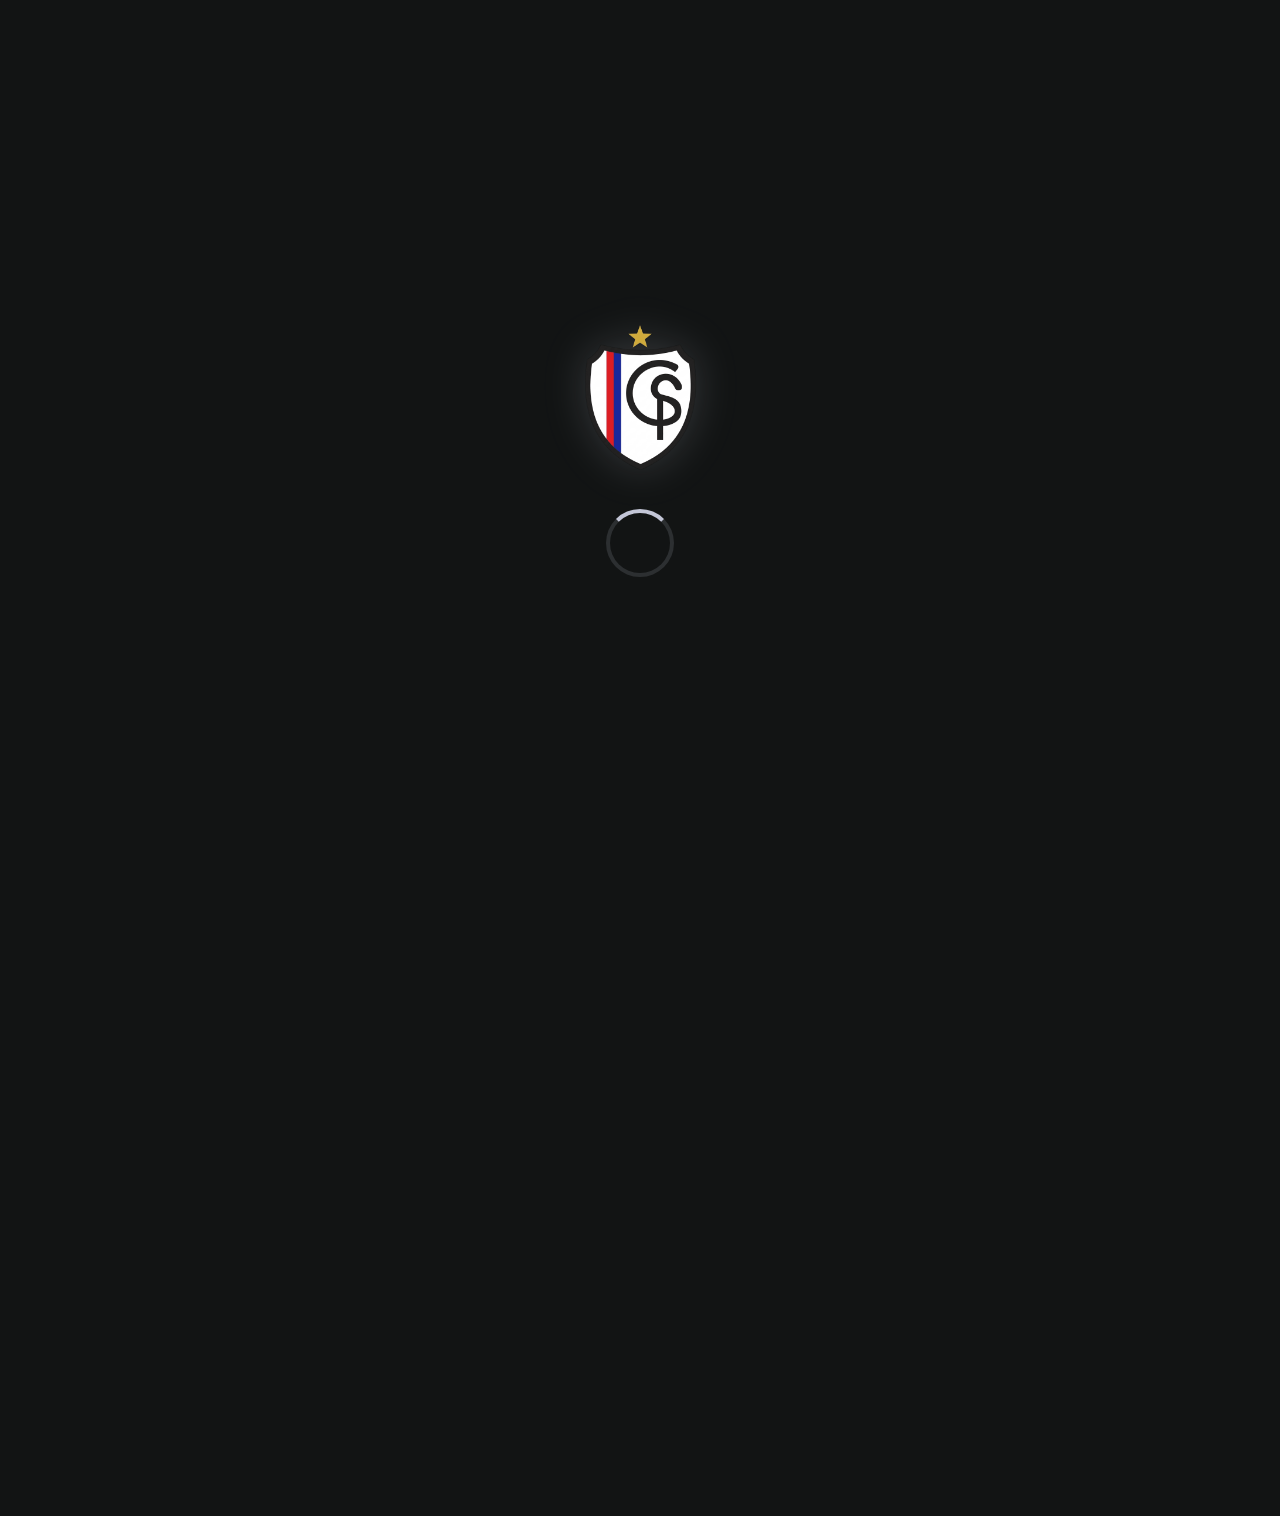
==== commit f0128835: "v1: álbum digital CSYDP — versión completa con Supabase Auth, pack diario, pilón, stats y responsive" ====
--- a/index.html
+++ b/index.html
@@ -2,6 +2,12 @@
 <meta charset="utf-8">
 <meta content="width=device-width, initial-scale=1.0" name="viewport">
 <title>ALBUM CSYDP</title>
+<meta name="description" content="Album de figuritas virtuales del Club Social y Deportivo Pila. Colecciona, pega y completa tu album CSYDP.">
+<meta property="og:title" content="Album CSYDP">
+<meta property="og:description" content="Colecciona las figuritas de los campeonatos del Club Social y Deportivo Pila.">
+<meta property="og:image" content="https://wumpbrsnzoybwszjsbwv.supabase.co/storage/v1/object/public/images-album/stickers/0.png">
+<meta property="og:url" content="https://album-csydp.vercel.app">
+<meta property="og:type" content="website">
 <link rel="icon" type="image/png" sizes="32x32" href="assets/favicon-32x32.png">
 <script src="https://cdn.tailwindcss.com?plugins=forms,container-queries"></script>
 <link href="https://fonts.googleapis.com/css2?family=Anybody:wght@400;700;800&amp;family=Hanken+Grotesk:wght@400;600&amp;family=JetBrains+Mono:wght@500&amp;display=swap" rel="stylesheet">
@@ -111,21 +117,43 @@
         }
     </script>
 <link href="Styles/styles.css" rel="stylesheet">
+<link rel="stylesheet" href="https://cdnjs.cloudflare.com/ajax/libs/font-awesome/6.5.1/css/all.min.css">
 <script src="https://cdn.jsdelivr.net/npm/@supabase/supabase-js@2"></script>
 </head>
-<body class="font-body-lg text-body-lg">
+<body class="font-body-lg text-body-lg min-h-screen flex flex-col">
 <div id="loading-screen">
   <img src="assets/social-escudo-estrelladorada.png" alt="CSYDP"
     style="width:150px;height:150px;object-fit:contain;margin-bottom:36px;filter:drop-shadow(0 0 20px rgba(195,198,215,0.2));">
   <div class="loading-spin" style="width:60px;height:60px;border-width:4px;"></div>
 </div>
 <!-- Rotate Overlay -->
-<div class="fixed inset-0 z-[9999] bg-surface px-8 hidden" id="rotate-overlay">
-  <img src="assets/social-escudo-estrelladorada.png" alt="CSYDP" class="w-28 h-28 object-contain mb-8">
-  <h1 class="font-display-lg-mobile text-primary text-4xl mb-2">ALBUM CSYDP</h1>
-  <p class="text-on-surface-variant font-body-sm mb-8">Club Social y Deportivo Pila</p>
-  <span class="material-symbols-outlined text-6xl text-secondary-container rotate-icon">screen_rotation</span>
-  <p class="text-primary font-headline-md mt-6">Rotá el teléfono<br>para empezar</p>
+<div class="fixed inset-0 z-[9999] bg-surface px-8 hidden flex flex-col items-center justify-between" id="rotate-overlay">
+  <div class="flex flex-col items-center justify-center flex-1">
+    <img src="assets/social-escudo-estrelladorada.png" alt="CSYDP" class="w-28 h-28 object-contain mb-8">
+    <p class="font-display-lg-mobile text-primary text-4xl mb-2">ALBUM CSYDP</p>
+    <p class="text-on-surface-variant font-body-sm mb-8">Club Social y Deportivo Pila</p>
+    <span class="material-symbols-outlined text-6xl text-secondary-container rotate-icon">screen_rotation</span>
+    <p class="text-primary font-headline-md mt-6">Rotá el teléfono<br>para empezar</p>
+  </div>
+  <footer class="footer-min footer-overlay">
+    <div class="footer-content">
+      <p class="footer-text">© Creado Por Agustin Ramirez</p>
+      <div class="footer-social">
+        <a href="https://www.linkedin.com/in/agustinramirez06" target="_blank" rel="noopener noreferrer" class="social-icon" title="Linkedin">
+          <i class="fa-brands fa-linkedin"></i>
+        </a>
+        <a href="https://www.instagram.com/agustinramirez06" target="_blank" rel="noopener noreferrer" class="social-icon" title="Instagram">
+          <i class="fab fa-instagram"></i>
+        </a>
+        <a href="https://wa.me/2241568193" target="_blank" rel="noopener noreferrer" class="social-icon" title="WhatsApp">
+          <i class="fab fa-whatsapp"></i>
+        </a>
+        <a href="https://github.com/agustinramirez06" target="_blank" rel="noopener noreferrer" class="social-icon" title="GitHub">
+          <i class="fa-brands fa-github"></i>
+        </a>
+      </div>
+    </div>
+  </footer>
 </div>
 <!-- Top App Bar -->
 <header class="fixed top-0 w-full z-50 backdrop-blur-xl bg-surface/40">
@@ -176,8 +204,8 @@
 <div class="scoreboard-font text-3xl text-on-surface tracking-widest bg-black/40 py-3 rounded-lg border-b-2 border-primary/20" id="countdown">23:12:23</div>
 <button id="btn-sobre-diario" class="w-full bg-secondary-container text-on-secondary-container font-display-lg-mobile text-lg py-3 rounded-lg shadow-[0_4px_0_#930011] active:translate-y-1 active:shadow-none transition-all flex items-center justify-center gap-2" onclick="abrirSobre()">
 <span class="material-symbols-outlined">auto_awesome</span>
-                        OBTENER SOBRE DIARIO
-                    </button>
+                    OBTENER SOBRE DIARIO
+                </button>
 </div>
 </div>
 <!-- Album Access Card -->
@@ -219,7 +247,7 @@
 <div class="fixed inset-0 z-[60] flex items-center justify-center bg-black/70 backdrop-blur-sm hidden-view" id="pack-modal">
   <!-- Step 1: Closed Pack -->
   <div id="pack-step-closed" class="hidden-view flex flex-col items-center gap-6 glass-panel rounded-xl p-8 max-w-lg w-full mx-4 border border-primary/20 relative">
-    <button class="absolute top-2 right-2 text-on-surface-variant hover:text-primary transition-colors" onclick="cerrarModalCompleto()" type="button">
+    <button class="absolute top-2 right-2 text-on-surface-variant hover:text-primary transition-colors" onclick="cerrarModalCompleto()" type="button" aria-label="Cerrar">
       <span class="material-symbols-outlined text-2xl">close</span>
     </button>
     <img src="assets/sobre-album.png" alt="Sobre" class="w-64 h-auto object-contain floating-pack">
@@ -230,7 +258,7 @@
   </div>
   <!-- Step 2: Revealing stickers -->
   <div id="pack-step-reveal" class="hidden-view flex flex-col items-center gap-6 glass-panel rounded-xl p-8 max-w-lg w-full mx-4 border border-primary/20 relative">
-    <button class="absolute top-2 right-2 text-on-surface-variant hover:text-primary transition-colors" onclick="cerrarModalCompleto()" type="button">
+    <button class="absolute top-2 right-2 text-on-surface-variant hover:text-primary transition-colors" onclick="cerrarModalCompleto()" type="button" aria-label="Cerrar">
       <span class="material-symbols-outlined text-2xl">close</span>
     </button>
     <h2 class="font-headline-md text-primary text-center">FIGURITA <span id="pack-current-num">1</span></h2>
@@ -241,7 +269,7 @@
   </div>
   <!-- Step 3: All stickers revealed -->
   <div id="pack-step-complete" class="hidden-view flex flex-col items-center gap-6 glass-panel rounded-xl p-8 w-full mx-4 border border-primary/20 relative">
-    <button class="absolute top-2 right-2 text-on-surface-variant hover:text-primary transition-colors" onclick="cerrarModalCompleto()" type="button">
+    <button class="absolute top-2 right-2 text-on-surface-variant hover:text-primary transition-colors" onclick="cerrarModalCompleto()" type="button" aria-label="Cerrar">
       <span class="material-symbols-outlined text-2xl">close</span>
     </button>
     <h2 class="font-headline-md text-primary text-center">ABRISTE TU SOBRE</h2>
@@ -258,7 +286,7 @@
   <div class="bg-surface-container-high border-b border-white/10 rounded-b-xl shadow-2xl max-h-[55vh] flex flex-col mx-4">
     <div class="flex items-center justify-between p-3 border-b border-white/5">
       <h2 class="font-headline-md text-[16px] text-primary">Figuritas <span class="text-secondary-container">Sueltas</span></h2>
-      <button class="text-on-surface-variant hover:text-primary transition-colors" onclick="togglePilon()" type="button">
+      <button class="text-on-surface-variant hover:text-primary transition-colors" onclick="togglePilon()" type="button" aria-label="Cerrar">
         <span class="material-symbols-outlined">close</span>
       </button>
     </div>
@@ -346,7 +374,7 @@
   <!-- Share Modal -->
   <div class="fixed inset-0 z-[65] flex items-center justify-center bg-black/70 backdrop-blur-sm hidden-view" id="compartir-modal">
     <div class="glass-panel rounded-xl p-6 max-w-xs w-full mx-4 border border-primary/20 flex flex-col items-center gap-4 relative">
-      <button class="absolute top-3 right-3 text-on-surface-variant hover:text-primary transition-colors" onclick="cerrarCompartir()" type="button">
+      <button class="absolute top-3 right-3 text-on-surface-variant hover:text-primary transition-colors" onclick="cerrarCompartir()" type="button" aria-label="Cerrar">
         <span class="material-symbols-outlined text-2xl">close</span>
       </button>
       <h2 class="font-headline-md text-primary text-xl">COMPARTIR</h2>
@@ -369,7 +397,7 @@
     </div>
   </div>
   <!-- Toast -->
-  <div id="toast" class="fixed bottom-28 md:bottom-8 left-1/2 -translate-x-1/2 z-[80] bg-surface-container-high text-primary font-body-sm px-5 py-2.5 rounded-lg border border-white/10 shadow-2xl backdrop-blur-xl transition-all duration-300 opacity-0 pointer-events-none"></div>
+  <div id="toast" class="fixed bottom-28 md:bottom-8 left-1/2 -translate-x-1/2 z-[80] bg-surface-container-high text-primary font-body-sm px-5 py-2.5 rounded-lg border border-white/10 shadow-2xl backdrop-blur-xl transition-all duration-300 opacity-0 pointer-events-none" role="status" aria-live="polite" aria-atomic="true"></div>
   <!-- Completion Modal -->
   <div class="fixed inset-0 z-[70] flex items-center justify-center bg-black/70 backdrop-blur-sm hidden-view" id="completion-modal">
   <div class="glass-panel rounded-xl p-10 max-w-md w-full mx-4 border border-tertiary/40 flex flex-col items-center gap-6 text-center">
@@ -398,13 +426,33 @@
 <!-- Sticker Modal -->
 <div class="fixed inset-0 z-[75] flex items-center justify-center bg-black/80 hidden-view" id="sticker-modal" onclick="cerrarStickerModal()">
   <div class="relative max-w-lg w-full mx-4 flex items-center justify-center" onclick="event.stopPropagation()">
-    <button class="absolute -top-10 right-0 text-white/70 hover:text-white transition-colors z-10" onclick="cerrarStickerModal()" type="button">
+    <button class="absolute -top-10 right-0 text-white/70 hover:text-white transition-colors z-10" onclick="cerrarStickerModal()" type="button" aria-label="Cerrar">
       <span class="material-symbols-outlined text-3xl">close</span>
     </button>
-    <img id="sticker-modal-img" class="w-full max-h-[40vh] object-contain drop-shadow-2xl" src="" alt="Sticker">
+    <img id="sticker-modal-img" class="w-full max-h-[40vh] object-contain drop-shadow-2xl" src="" alt="">
   </div>
 </div>
 <script src="App/app.js"></script>
+
+<footer class="footer-min">
+  <div class="footer-content">
+    <p class="footer-text">© Creado Por Agustin Ramirez</p>
+    <div class="footer-social">
+      <a href="https://www.linkedin.com/in/agustinramirez06" target="_blank" rel="noopener noreferrer" class="social-icon" title="Linkedin">
+        <i class="fa-brands fa-linkedin"></i>
+      </a>
+      <a href="https://www.instagram.com/agustinramirez06" target="_blank" rel="noopener noreferrer" class="social-icon" title="Instagram">
+        <i class="fab fa-instagram"></i>
+      </a>
+      <a href="https://wa.me/2241568193" target="_blank" rel="noopener noreferrer" class="social-icon" title="WhatsApp">
+        <i class="fab fa-whatsapp"></i>
+      </a>
+      <a href="https://github.com/agustinramirez06" target="_blank" rel="noopener noreferrer" class="social-icon" title="GitHub">
+        <i class="fa-brands fa-github"></i>
+      </a>
+    </div>
+  </div>
+</footer>
 
 </body></html>
   
--- a/Styles/styles.css
+++ b/Styles/styles.css
@@ -350,6 +350,7 @@
   header h1 { font-size: 12px !important; }
 
   nav.fixed.bottom-0 { display: none !important; }
+  .footer-min { display: none !important; }
 
   .album-page { padding-top: 3rem !important; padding-bottom: 0.5rem !important; }
   .album-page-container { padding: 0.25rem !important; }
@@ -360,6 +361,7 @@
   .sticker-slot .state-vacio img,
   .sticker-slot .state-pegar img { max-height: 100px !important; }
   .album-page-container .mt-3 { margin-top: 0 !important; }
+  .album-page-container .mt-10 { margin-top: 0 !important; }
   .album-page-container .text-center.mb-2 { margin-bottom: 0.1rem !important; }
   .album-page-container h2 { font-size: 11px !important; }
   .album-page-container .font-label-numeric.text-\\[9px\\] { font-size: 7px !important; }
@@ -503,3 +505,96 @@
     grid-template-columns: repeat(var(--grid-cols, 5), minmax(0, 1fr));
   }
 }
+
+.footer-min {
+  position: fixed;
+  bottom: 0;
+  left: 0;
+  right: 0;
+  z-index: 30;
+  display: flex;
+  justify-content: center;
+  padding: 0.5rem 1rem;
+}
+
+.footer-content {
+  display: flex;
+  flex-direction: column;
+  align-items: center;
+  text-align: center;
+  gap: 0;
+  max-width: 600px;
+  width: 100%;
+}
+
+.footer-text {
+  color: #c7c6cc;
+  font-size: 0.85rem;
+  letter-spacing: 0.5px;
+  line-height: 1.6;
+  margin: 0;
+}
+
+.footer-social {
+  display: flex;
+  gap: 1.2rem;
+  justify-content: center;
+  flex-wrap: wrap;
+}
+
+.footer-social a {
+  text-decoration: none;
+  display: flex;
+  align-items: center;
+  justify-content: center;
+}
+
+.footer-social .social-icon {
+  color: #777b8a;
+  font-size: 1.5rem;
+  transition: all 0.3s cubic-bezier(0.34, 1.56, 0.64, 1);
+  cursor: pointer;
+  width: 30px;
+  height: 30px;
+  display: flex;
+  align-items: center;
+  justify-content: center;
+  border-radius: 50%;
+  background: rgba(255,255,255,0.03);
+  border: 2px solid transparent;
+}
+
+.footer-social .social-icon:hover {
+  color: #c3c6d7;
+  transform: scale(1.2) translateY(-3px);
+  background: rgba(255,255,255,0.05);
+  box-shadow: 0 8px 20px rgba(0, 0, 0, 0.2);
+  border-color: rgba(255,255,255,0.1);
+}
+
+#rotate-overlay .footer-overlay {
+  position: static;
+  background: transparent;
+  padding: 0;
+  margin-top: 1.5rem;
+  display: flex !important;
+}
+#rotate-overlay .footer-overlay .footer-content {
+  padding-bottom: 0.2rem;
+}
+#rotate-overlay .footer-overlay .footer-text {
+  color: rgba(255,255,255,0.5);
+  font-size: 0.75rem;
+}
+#rotate-overlay .footer-overlay .social-icon {
+  color: rgba(255,255,255,0.4);
+}
+#rotate-overlay .footer-overlay .social-icon:hover {
+  color: rgba(255,255,255,0.7);
+}
+
+*:focus-visible { outline: 2px solid #e9c400; outline-offset: 2px; border-radius: 4px; }
+
+@media (max-width: 767px) {
+  .footer-min { display: none; }
+}
